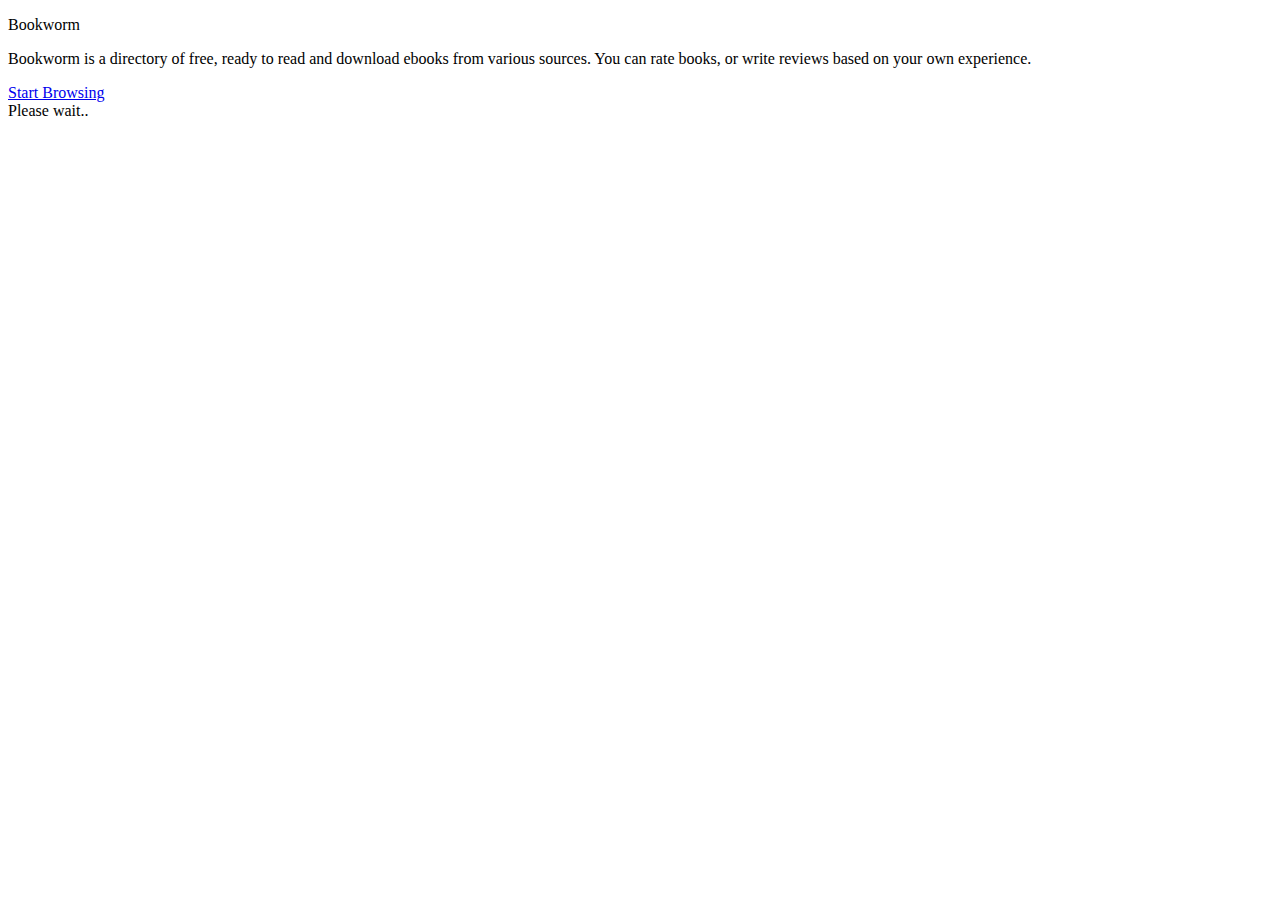
==== views/index.html @ e8a12080 "Initial commit - Late" ====
<!doctype html>
<html>
<head>
    <title>Bookworm</title>
    <meta name="viewport" content="width=device-width, initial-scale=1.0" />
    <link href="css/bootstrap.min.css" rel="stylesheet" media="screen" />
    <link href="css/font-awesome.min.css" rel="stylesheet" media="screen" />
    <link href="css/bootstrap-responsive.min.css" rel="stylesheet" />
    <link href="css/shared.css" rel="stylesheet" />
</head>
<body>
    <div id="fb-root"></div>
    <div class="container">
        <div id="main-header">
            <p><span class="green">Book</span>worm</p>
        </div>
        <div id="start">
            <p>Bookworm is a directory of free, ready to read and download ebooks from various sources.
               You can rate books, or write reviews based on your own experience.</p>
            <a href="/books" class="btn btn-large btn-block" id="viewbooks">Start Browsing</a>
        </div>
        <div id="mlogin">
            <span id="fbrep"><i class='icon-spinner icon-spin icon-large'></i> Please wait..</span>
        </div>
    </div>
    <script src="js/jquery.js"></script>
    <script src="js/holder.js"></script>
    <script src="js/bootstrap.min.js"></script>
    <script src="js/fb.js"></script>
</body>
</html>
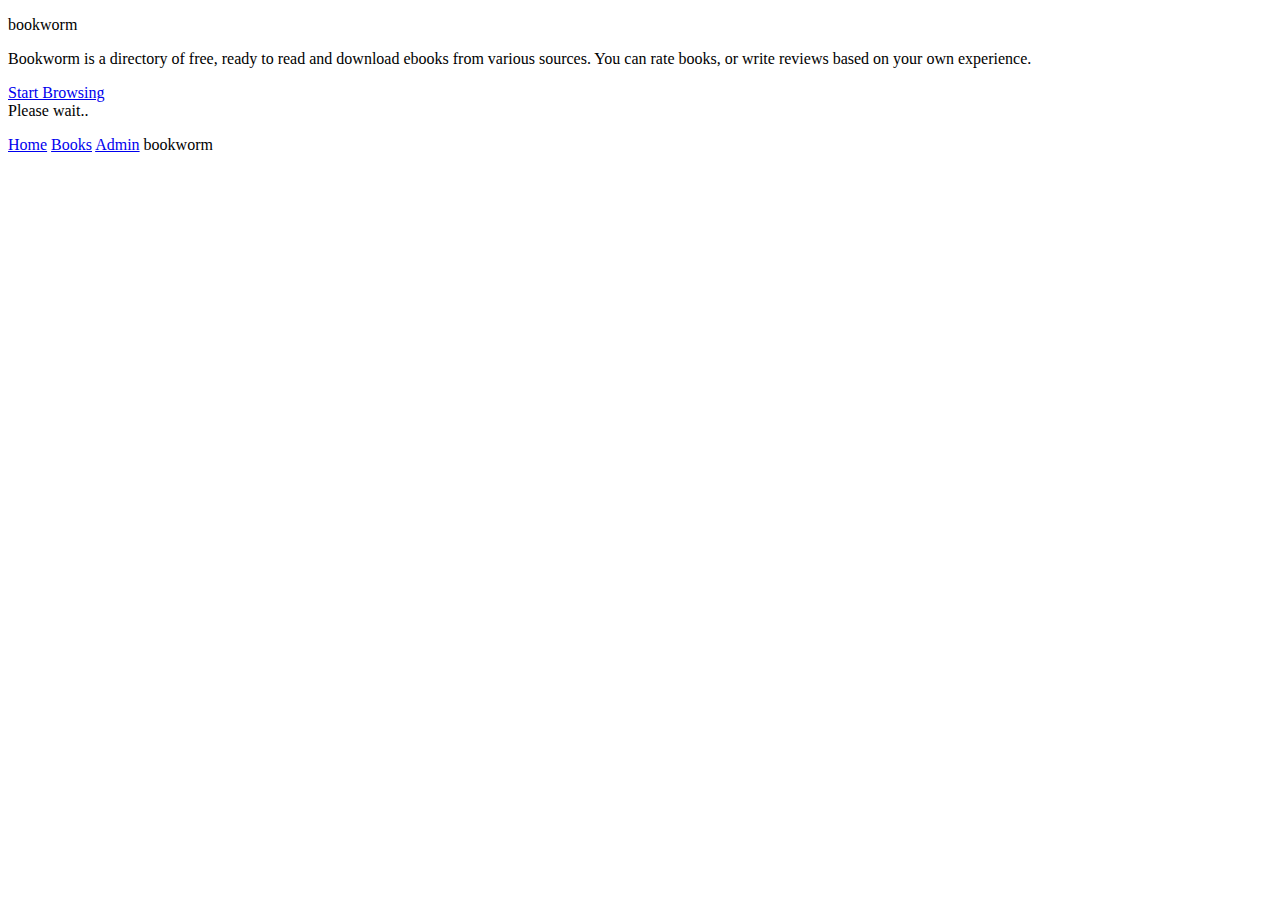
==== commit 9f942d88: "Polished UI + Admin interface" ====
--- a/views/index.html
+++ b/views/index.html
@@ -10,9 +10,9 @@
 </head>
 <body>
     <div id="fb-root"></div>
-    <div class="container">
+    <div id="wrap" class="container">
         <div id="main-header">
-            <p><span class="green">Book</span>worm</p>
+            <p><span class="green">book</span>worm</p>
         </div>
         <div id="start">
             <p>Bookworm is a directory of free, ready to read and download ebooks from various sources.
@@ -22,6 +22,18 @@
         <div id="mlogin">
             <span id="fbrep"><i class='icon-spinner icon-spin icon-large'></i> Please wait..</span>
         </div>
+
+        <div id="push"></div>
+    </div>
+    <div id="footer">
+        <div class="container">
+            <p class="credit">
+                <a href="/" class="nostyle"><i class="icon-home icx"></i> Home</a>
+                <a href="/books" class="nostyle"><i class="icon-book icx"></i> Books</a>
+                <a href="/admin" class="nostyle"><i class="icon-meh icx"></i> Admin</a>
+                <span class="fright ftext"><span class="green">book</span>worm</span>
+            </p>
+        </div>
     </div>
     <script src="js/jquery.js"></script>
     <script src="js/holder.js"></script>
